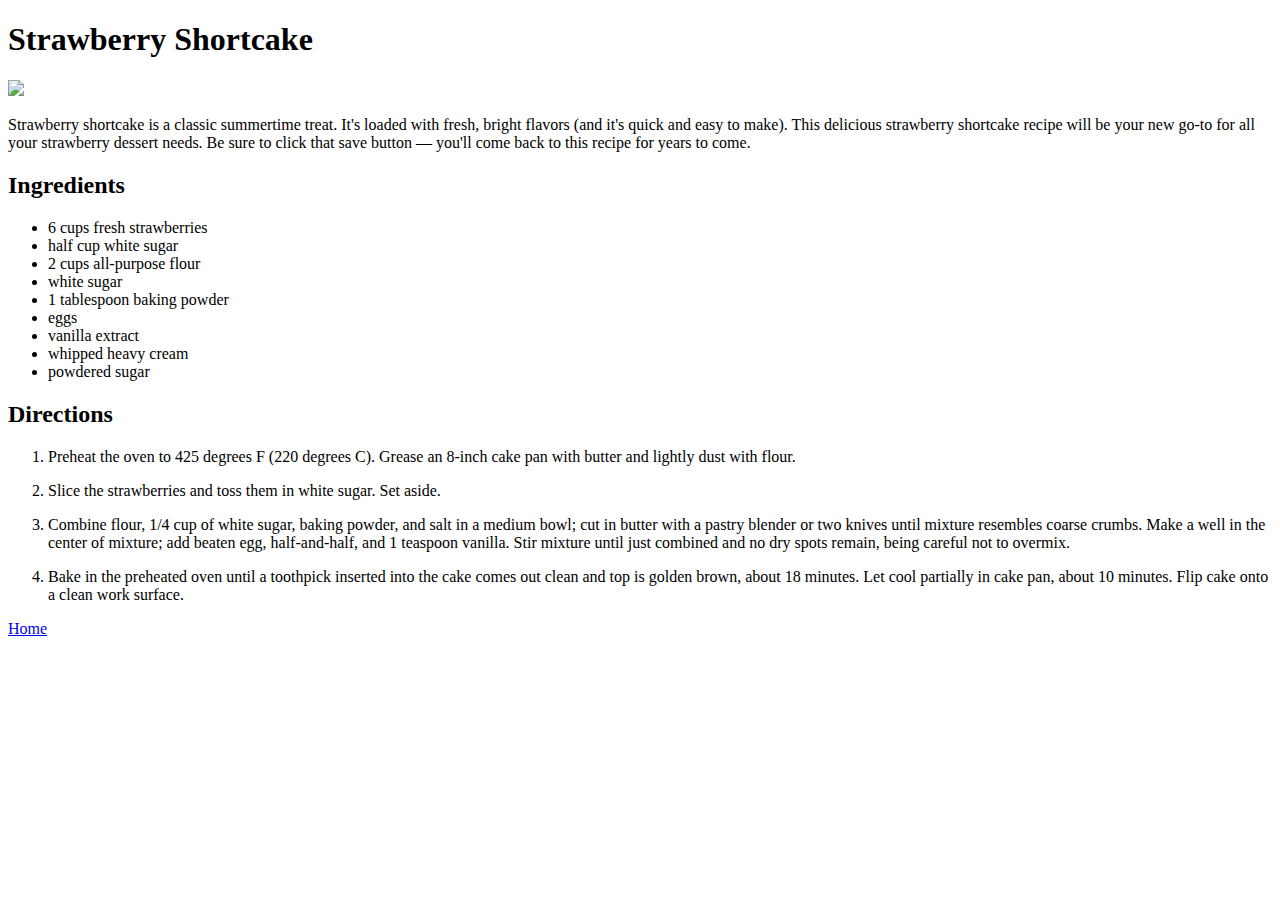
==== Recipes/Recipe-1.html @ 521f5f6d "Update Recipe-1.html" ====
<!DOCTYPE html>
<html lang="en">
  <head>
    <meta charset="UTF-8">
    <title> Strawberry Shortcake </title>
  </head>

  <body>
   
    <h1> Strawberry Shortcake </h1>
    <img src ="https://www.cookingclassy.com/wp-content/uploads/2019/03/strawberry-shortcake-02.jpg" height = "auto" width = "420">
    <p> Strawberry shortcake is a classic summertime treat. 
      It's loaded with fresh, bright flavors (and it's quick and easy to make).
      This delicious strawberry shortcake recipe will be your new go-to for all your strawberry dessert needs. 
      Be sure to click that save button — you'll come back to this recipe for years to come.</p>
    <h2>Ingredients</h2>
    <ul>
      <li>6 cups fresh strawberries</li>
      <li>half cup white sugar</li>
      <li>2 cups all-purpose flour</li>
      <li>white sugar</li>
      <li>1 tablespoon baking powder</li>
      <li>eggs</li>
      <li>vanilla extract</li>
      <li>whipped heavy cream</li>
      <li>powdered sugar</li> 
    </ul>

    <h2>Directions</h2>
    <ol>
      <li><p>Preheat the oven to 425 degrees F (220 degrees C).
        Grease an 8-inch cake pan with butter and lightly dust with flour. </p></li>
      <li>Slice the strawberries and toss them in white sugar. Set aside. </li>
      <li><p>Combine flour, 1/4 cup of white sugar, baking powder, and salt in a medium bowl; 
        cut in butter with a pastry blender or two knives until mixture resembles coarse crumbs. 
        Make a well in the center of mixture; add beaten egg, half-and-half, and 1 teaspoon vanilla.
        Stir mixture until just combined and no dry spots remain, being careful not to overmix.</p> </li>
      <li><p>Bake in the preheated oven until a toothpick inserted into 
        the cake comes out clean and top is golden brown, 
        about 18 minutes. Let cool partially in cake pan, about 10 minutes.
        Flip cake onto a clean work surface.</p></li>
      
    </ol>
     <a href="../index.html">Home</a>
  </body>
</html>
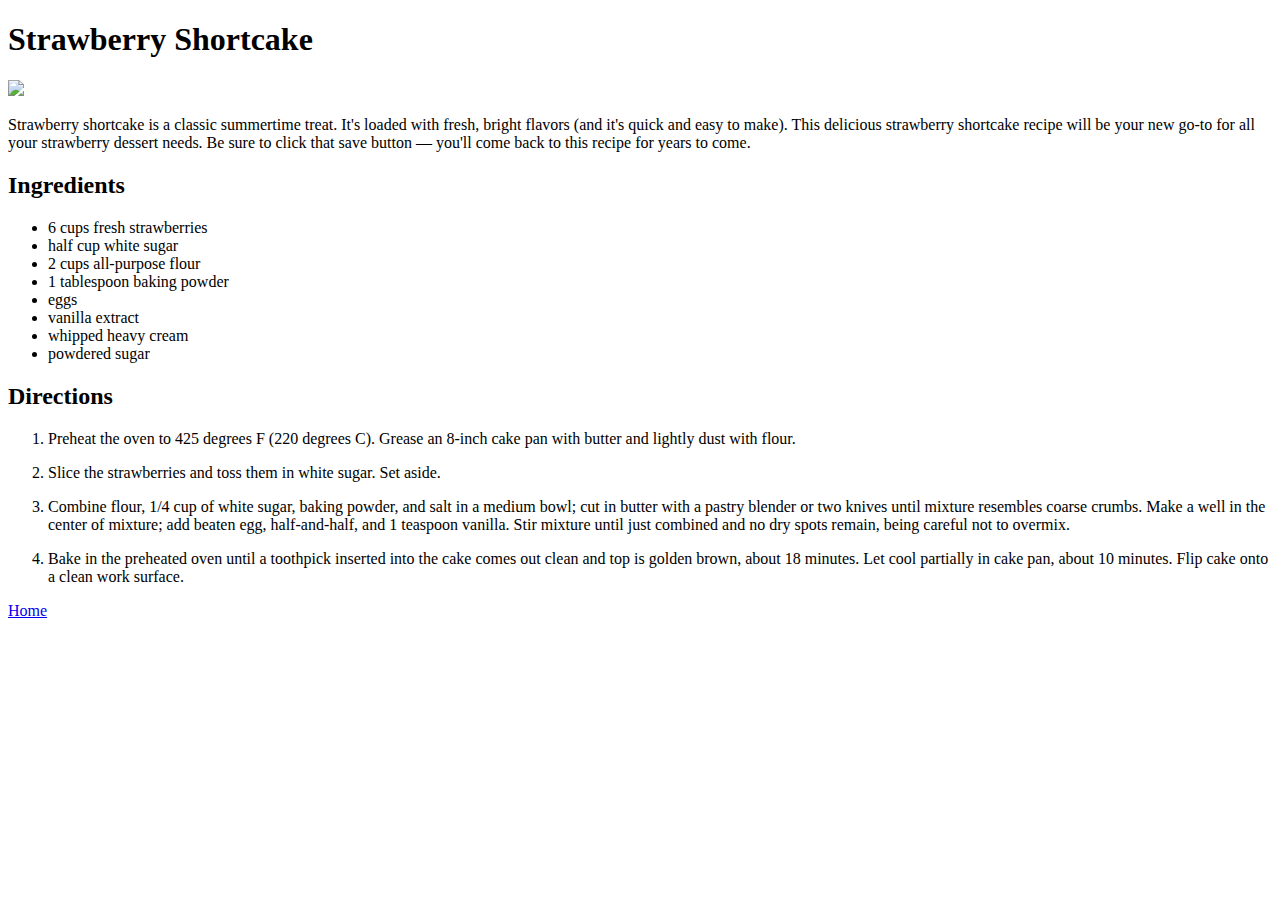
==== commit 672fe5f7: "Update Recipe-1.html" ====
--- a/Recipes/Recipe-1.html
+++ b/Recipes/Recipe-1.html
@@ -2,13 +2,14 @@
 <html lang="en">
   <head>
     <meta charset="UTF-8">
+    <link rel = "stylesheet" href = "styles.css">
     <title> Strawberry Shortcake </title>
   </head>
 
   <body>
    
     <h1> Strawberry Shortcake </h1>
-    <img src ="https://www.cookingclassy.com/wp-content/uploads/2019/03/strawberry-shortcake-02.jpg" height = "auto" width = "420">
+    <img src ="https://www.cookingclassy.com/wp-content/uploads/2019/03/strawberry-shortcake-02.jpg" width = "420">
     <p> Strawberry shortcake is a classic summertime treat. 
       It's loaded with fresh, bright flavors (and it's quick and easy to make).
       This delicious strawberry shortcake recipe will be your new go-to for all your strawberry dessert needs. 
@@ -18,7 +19,6 @@
       <li>6 cups fresh strawberries</li>
       <li>half cup white sugar</li>
       <li>2 cups all-purpose flour</li>
-      <li>white sugar</li>
       <li>1 tablespoon baking powder</li>
       <li>eggs</li>
       <li>vanilla extract</li>
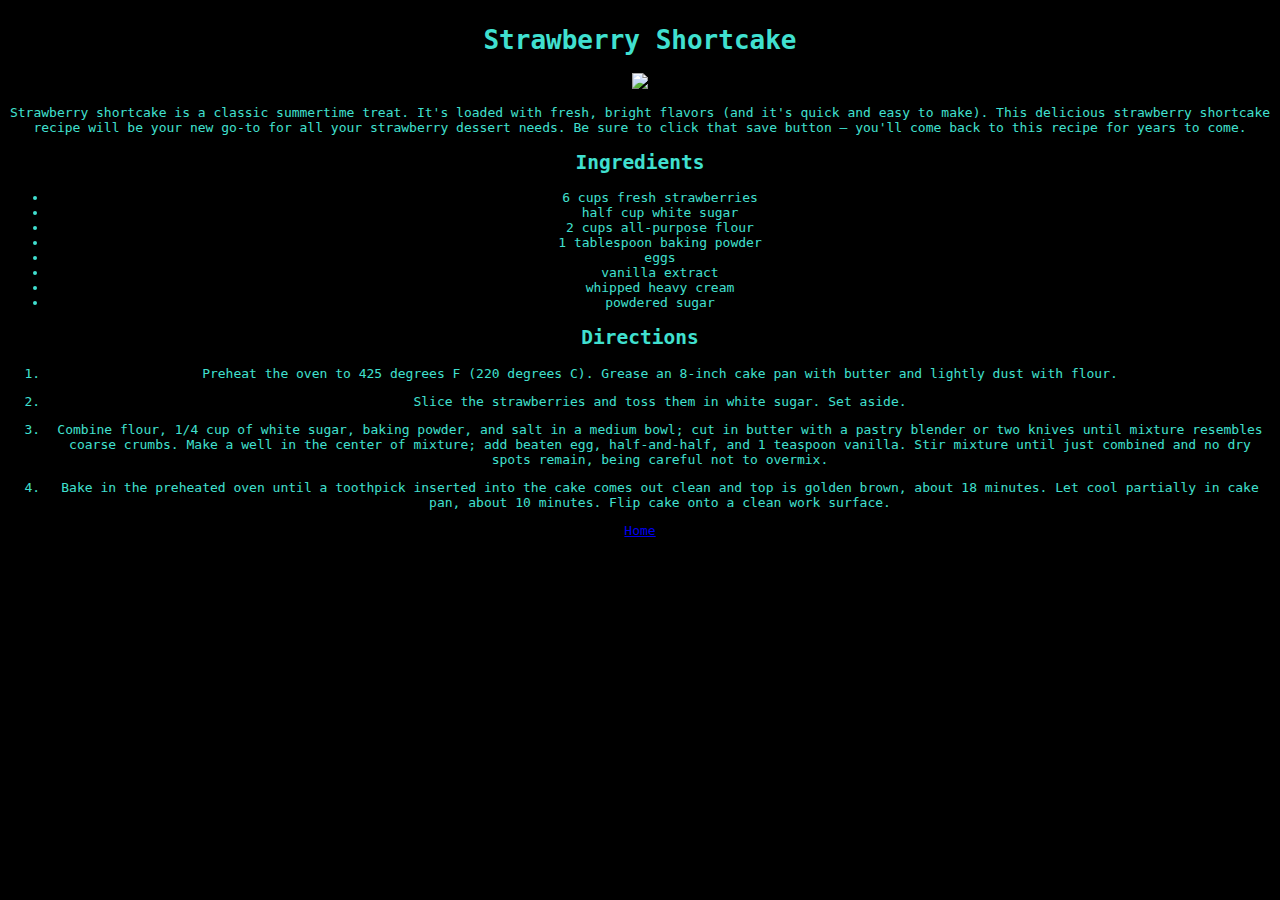
==== commit 97d355c8: "Update Recipe-1.html" ====
--- a/Recipes/Recipe-1.html
+++ b/Recipes/Recipe-1.html
@@ -2,7 +2,7 @@
 <html lang="en">
   <head>
     <meta charset="UTF-8">
-    <link rel = "stylesheet" href = "styles.css">
+    <link rel = "stylesheet" href = "Recipe.css">
     <title> Strawberry Shortcake </title>
   </head>
 
--- a/Recipes/Recipe.css
+++ b/Recipes/Recipe.css
@@ -0,0 +1,7 @@
+body{
+    background-color: black;
+    font-family: monospace;
+    color: turquoise;
+    align-content: center;
+    text-align: center;
+}
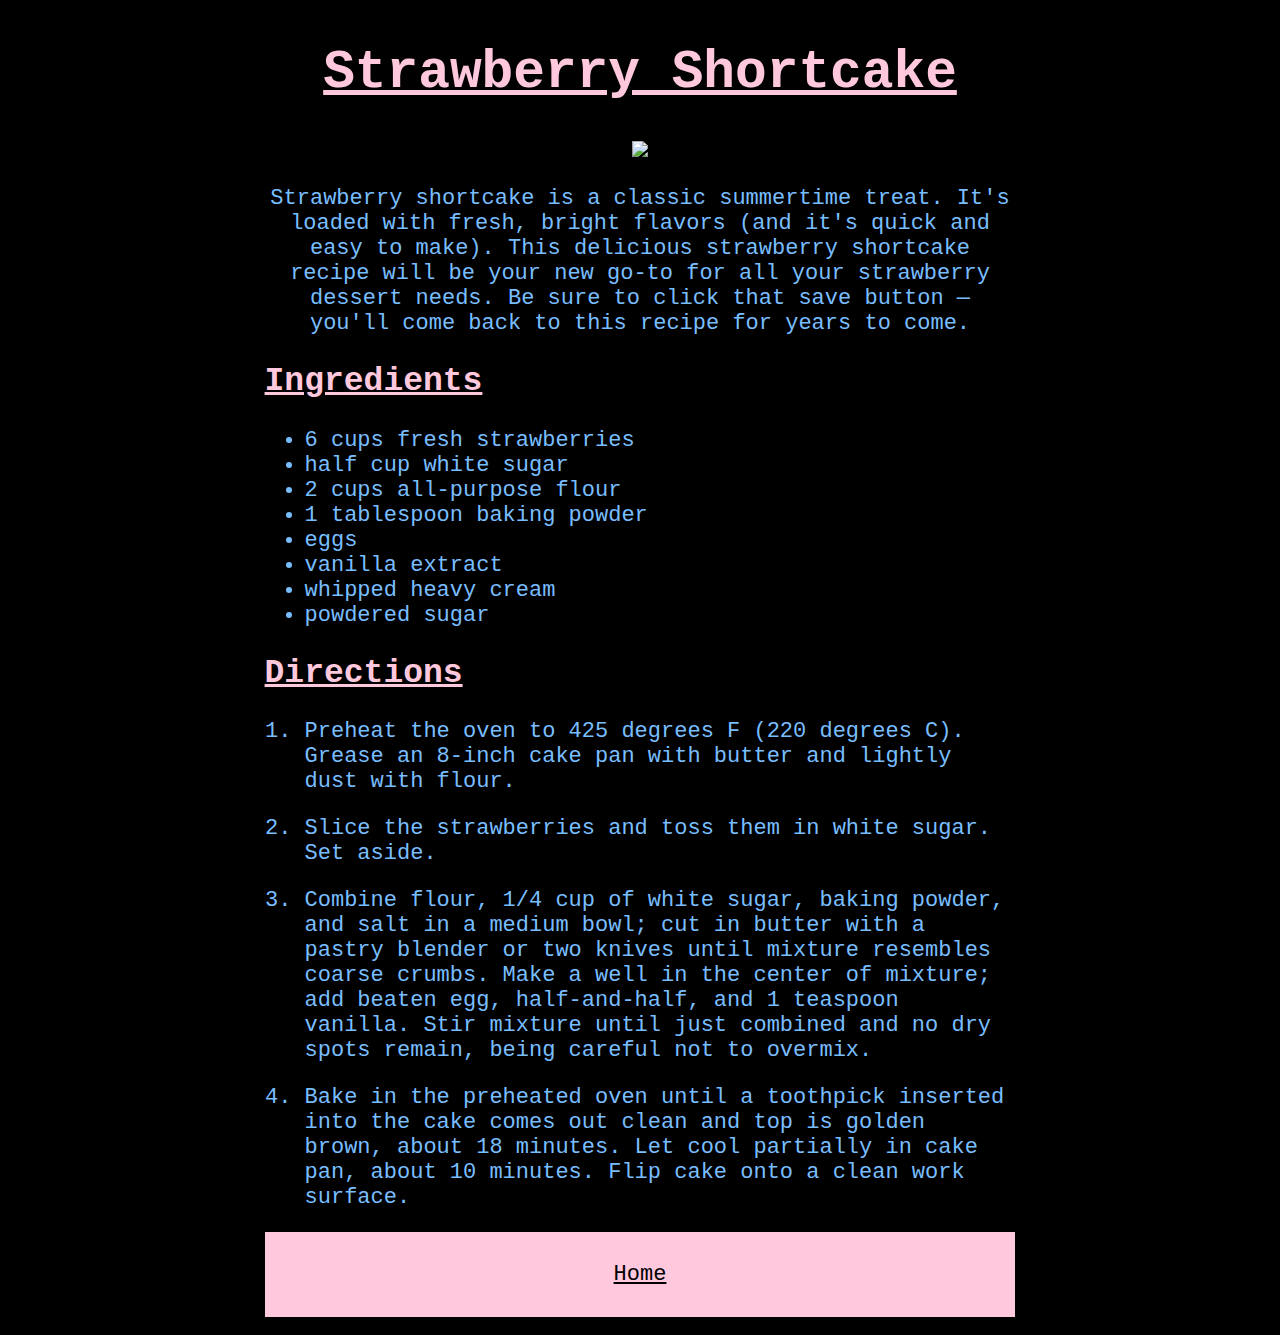
==== commit 5b9fc2ba: "Update Recipe-1.html" ====
--- a/Recipes/Recipe-1.html
+++ b/Recipes/Recipe-1.html
@@ -8,13 +8,15 @@
 
   <body>
    
-    <h1> Strawberry Shortcake </h1>
+    <div class = "heading"><h1> Strawberry Shortcake </h1></div>
     <img src ="https://www.cookingclassy.com/wp-content/uploads/2019/03/strawberry-shortcake-02.jpg" width = "420">
     <p> Strawberry shortcake is a classic summertime treat. 
       It's loaded with fresh, bright flavors (and it's quick and easy to make).
       This delicious strawberry shortcake recipe will be your new go-to for all your strawberry dessert needs. 
       Be sure to click that save button — you'll come back to this recipe for years to come.</p>
-    <h2>Ingredients</h2>
+    
+    <div class = "list">
+      <div class = "sub-heading"><h2>Ingredients</h2></div>
     <ul>
       <li>6 cups fresh strawberries</li>
       <li>half cup white sugar</li>
@@ -26,7 +28,7 @@
       <li>powdered sugar</li> 
     </ul>
 
-    <h2>Directions</h2>
+    <div class = "sub-heading"><h2>Directions</h2></div>
     <ol>
       <li><p>Preheat the oven to 425 degrees F (220 degrees C).
         Grease an 8-inch cake pan with butter and lightly dust with flour. </p></li>
@@ -41,6 +43,7 @@
         Flip cake onto a clean work surface.</p></li>
       
     </ol>
-     <a href="../index.html">Home</a>
+  </div>
+     <div class = "home-button"><a href="../index.html">Home</a></div>
   </body>
 </html>
--- a/Recipes/Recipe.css
+++ b/Recipes/Recipe.css
@@ -1,7 +1,52 @@
 body{
     background-color: black;
-    font-family: monospace;
-    color: turquoise;
+    font-family:'Courier New', Courier, monospace;
+    color: #78beff;
     align-content: center;
     text-align: center;
+    font-size: 22px;
+    margin-left: 7cm;
+    margin-right: 7cm;
+   
 }
+/* typewriter animation */
+.heading{
+    font-size: larger;
+    color: #FFC8DD;
+   text-decoration: underline;
+    overflow: hidden;
+    white-space: nowrap;
+    margin: 0 auto;
+    animation:  typing 4s steps(30, end), blink-caret 0.5s step-end infinite;
+}
+
+@keyframes typing {
+    from { width: 0 }
+    to { width: 100% }
+}
+  
+@keyframes blink-caret {
+    from, to { border-color: transparent }
+    50% { border-color: #FFC8DD }
+}
+/* end of animation */
+
+.sub-heading{
+    color: #FFC8DD;
+    text-decoration: underline;
+}
+/* for home button link  */
+.home-button{
+    padding: 30px;
+  text-align: center;
+  margin-bottom: 10px;
+  color:white;
+  background-color: #FFC8DD;
+}
+a{
+    color: black;
+}
+
+.list{
+    text-align: left;
+}
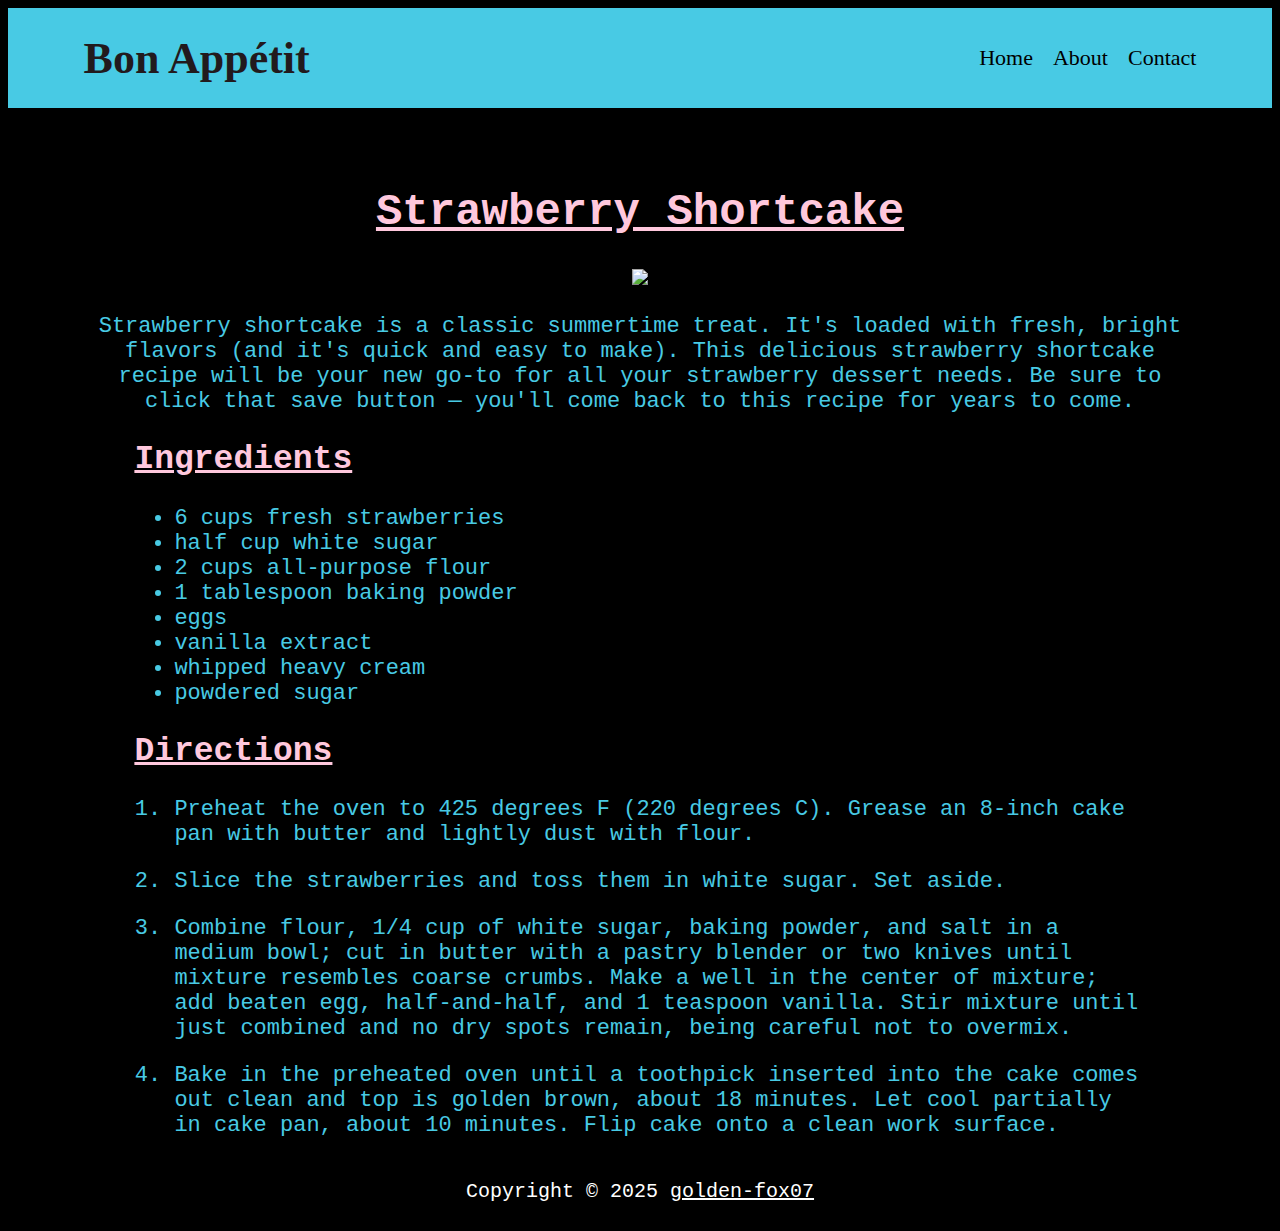
==== commit 069e543e: "Update Recipe-1.html" ====
--- a/Recipes/Recipe-1.html
+++ b/Recipes/Recipe-1.html
@@ -2,18 +2,29 @@
 <html lang="en">
   <head>
     <meta charset="UTF-8">
+    <meta name="viewport" content="width=device-width, initial-scale=1.0">
     <link rel = "stylesheet" href = "Recipe.css">
+    <link rel="icon" type="image/x-icon" href="file:///Users/aakritiagarwal/Downloads/favicon_io/favicon.ico">
     <title> Strawberry Shortcake </title>
   </head>
 
   <body>
+    <header>
+      <div class = "heading"><h1>Bon Appétit</h1></div>  <nav>
+      <ul>
+        <li><a href="../index.html">Home</a></li>
+        <li><a href="#">About</a></li>
+        <li><a href="#">Contact</a></li>
+      </ul>
+    </nav>
+  </header>
    
-    <div class = "heading"><h1> Strawberry Shortcake </h1></div>
+    <div class = "main-heading"><h1> Strawberry Shortcake </h1></div>
     <img src ="https://www.cookingclassy.com/wp-content/uploads/2019/03/strawberry-shortcake-02.jpg" width = "420">
-    <p> Strawberry shortcake is a classic summertime treat. 
+    <div class = "paragraph"><p> Strawberry shortcake is a classic summertime treat. 
       It's loaded with fresh, bright flavors (and it's quick and easy to make).
       This delicious strawberry shortcake recipe will be your new go-to for all your strawberry dessert needs. 
-      Be sure to click that save button — you'll come back to this recipe for years to come.</p>
+      Be sure to click that save button — you'll come back to this recipe for years to come.</p></div>
     
     <div class = "list">
       <div class = "sub-heading"><h2>Ingredients</h2></div>
@@ -44,6 +55,10 @@
       
     </ol>
   </div>
-     <div class = "home-button"><a href="../index.html">Home</a></div>
+     <footer class="footer">
+      <p>
+        Copyright © 2025
+        <a href = "https://github.com/golden-fox07" target="_blank"> golden-fox07</a>
+      </p>
   </body>
 </html>
--- a/Recipes/Recipe.css
+++ b/Recipes/Recipe.css
@@ -1,52 +1,80 @@
-body{
+body {
     background-color: black;
-    font-family:'Courier New', Courier, monospace;
-    color: #78beff;
-    align-content: center;
+    font-family: 'Courier New', Courier, monospace;
+    color: #48cae4;
     text-align: center;
-    font-size: 22px;
-    margin-left: 7cm;
-    margin-right: 7cm;
-   
-}
-/* typewriter animation */
-.heading{
-    font-size: larger;
-    color: #FFC8DD;
-   text-decoration: underline;
-    overflow: hidden;
-    white-space: nowrap;
-    margin: 0 auto;
-    animation:  typing 4s steps(30, end), blink-caret 0.5s step-end infinite;
+    font-size: 1.375rem;
 }
 
-@keyframes typing {
-    from { width: 0 }
-    to { width: 100% }
+header{
+    background-color: white;  
+    margin-bottom: 50px; 
+    height: 100px; 
+    display: flex;
+    font-family:Georgia, 'Times New Roman', Times, serif;
+    align-items: center; 
+    flex: content;
+    color: #221a1d;
+    overflow: hidden;
+    background-color:#48cae4 ;
+    justify-content: space-between;
+    padding: 0 2cm; 
+
+    
 }
-  
-@keyframes blink-caret {
-    from, to { border-color: transparent }
-    50% { border-color: #FFC8DD }
+
+nav ul {
+    list-style: none;
+    display: flex;
+  }
+
+nav li {
+    margin-left: 20px;
+    
 }
-/* end of animation */
+nav a {
+    color:black;
+    text-decoration: none;
+  }
 
-.sub-heading{
+.footer{
+    display: flex;
+    justify-content: center;
+    margin-top: auto;
+    background-color:black;
+    color: #ffff;
+    font-size: 20px;
+    position:relative;
+    bottom: 0;
+    width: 100%;
+
+}
+
+.main-heading{
+    flex: content;
+    color: #FFC8DD;
+    overflow: hidden;
+    text-align: left;
+   
+    margin: 0 auto;
+    text-align: center;
+    text-decoration: underline;
+    font-weight: bold;
+}
+.paragraph{
+    margin-left: 2cm;
+    margin-right: 2cm;
+}
+
+.sub-heading {
     color: #FFC8DD;
     text-decoration: underline;
 }
-/* for home button link  */
-.home-button{
-    padding: 30px;
-  text-align: center;
-  margin-bottom: 10px;
-  color:white;
-  background-color: #FFC8DD;
+
+a {color: #ffff;}
+
+.list {
+    text-align: left;
+    margin-left: 10%;
+    margin-right: 10%;
 }
-a{
-    color: black;
-}
-
-.list{
-    text-align: left;
-}
